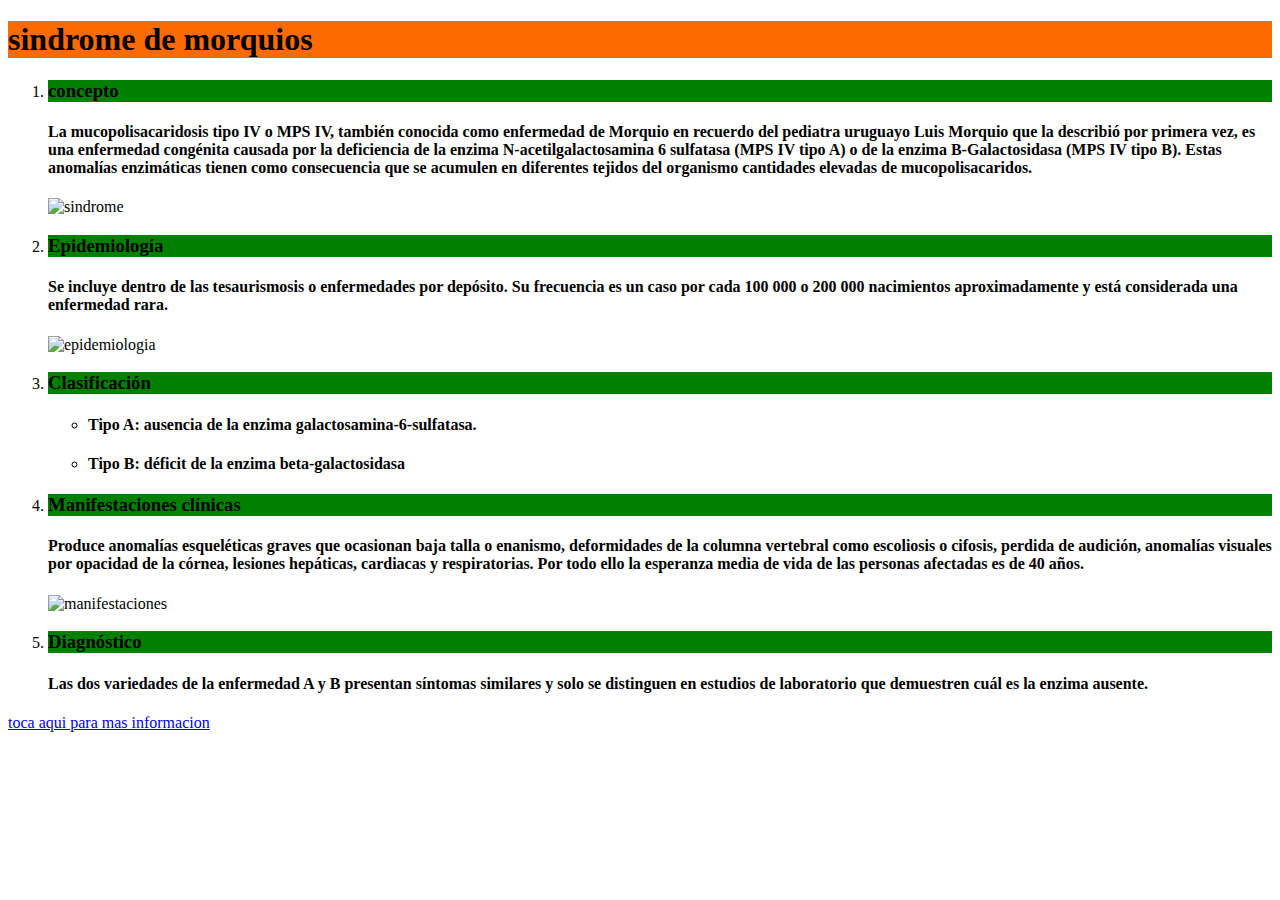
==== index.html @ b5b3afc1 "Rename proyecto.html to index.html" ====
<!DOCTYPE html>
<html lang="en">
<head>
    <meta charset="UTF-8">
    <meta http-equiv="X-UA-Compatible" content="IE=edge">
    <meta name="viewport" content="width=device-width, initial-scale=1.0">
    <title>tito.com</title>
</head>
<body>
    <h1 style="background-color:rgb(255, 106, 0) ;">sindrome de morquios</h1>
    <div>
        <ol>
            <li><H3 style="background-color:rgb(0, 128, 0) ;">concepto</H3></li>
            <h4>La mucopolisacaridosis tipo IV o MPS IV, también conocida como enfermedad de Morquio en recuerdo del pediatra uruguayo Luis Morquio que la describió por primera vez, es una enfermedad congénita causada por la deficiencia de la enzima N-acetilgalactosamina 6 sulfatasa (MPS IV tipo A) o de la enzima B-Galactosidasa (MPS IV tipo B). Estas anomalías enzimáticas tienen como consecuencia que se acumulen en diferentes tejidos del organismo cantidades elevadas de mucopolisacaridos.</h4>
            <td><img id="foto" src="https://encrypted-tbn0.gstatic.com/images?q=tbn:ANd9GcTXy_rLRht78bVQp1WFwuQYkByS-EObQC8b_Q&usqp=CAU" alt="sindrome"width=30% height="200px"></td>
            <li><h3 style="background-color:rgb(0, 128, 0) ;">Epidemiología</h3></li>
            <h4>Se incluye dentro de las tesaurismosis o enfermedades por depósito. Su frecuencia es un caso por cada 100 000 o 200 000 nacimientos aproximadamente y está considerada una enfermedad rara.</h4>
            <td><img id="foto" src="https://encolombia.com/wp-content/uploads/2013/10/figura4.enfermedad-morquio.png" alt="epidemiologia"width=40% height="250px"></td>
            <li><h3 style="background-color:rgb(0, 128, 0) ;">Clasificación</h3></li>
            <ul>
                <li><h4>Tipo A: ausencia de la enzima galactosamina-6-sulfatasa.</h4></li>
                <li><h4>Tipo B: déficit de la enzima beta-galactosidasa</h4></li>
            </ul>
            <li><h3 style="background-color:rgb(0, 128, 0) ;">Manifestaciones clínicas</h3></li>
            <h4>Produce anomalías esqueléticas graves que ocasionan baja talla o enanismo, deformidades de la columna vertebral como escoliosis o cifosis, perdida de audición, anomalías visuales por opacidad de la córnea, lesiones hepáticas, cardiacas y respiratorias. Por todo ello la esperanza media de vida de las personas afectadas es de 40 años.</h4>
            <td><img id="foto" src="https://encrypted-tbn0.gstatic.com/images?q=tbn:ANd9GcQoLBrrmVcemgmRfOuMPhEU1Bg0KLCxdZKxWQ&usqp=CAU" alt="manifestaciones"width=30% height="200px"></td>
            <li><h3 style="background-color:rgb(0, 128, 0) ;">Diagnóstico</h3></li>
            <h4>Las dos variedades de la enfermedad A y B presentan síntomas similares y solo se distinguen en estudios de laboratorio que demuestren cuál es la enzima ausente.</h4>
        </ol>
    </div>
    <div>
        <a href=https://www.gob.mx/salud%7Cseguropopular/es/articulos/el-sindrome-de-morquio-enfermedad-poco-frecuente-pero-de-alto-costo-en-la-cobertura-del-fondo-de-proteccion-contra-gastos-catastroficos#:~:text=El%20s%C3%ADndrome%20de%20Morquio%20o,interfiriendo%20con%20su%20adecuado%20funcionamiento.>toca aqui para mas informacion</a>
    </div>
</body>
</html>
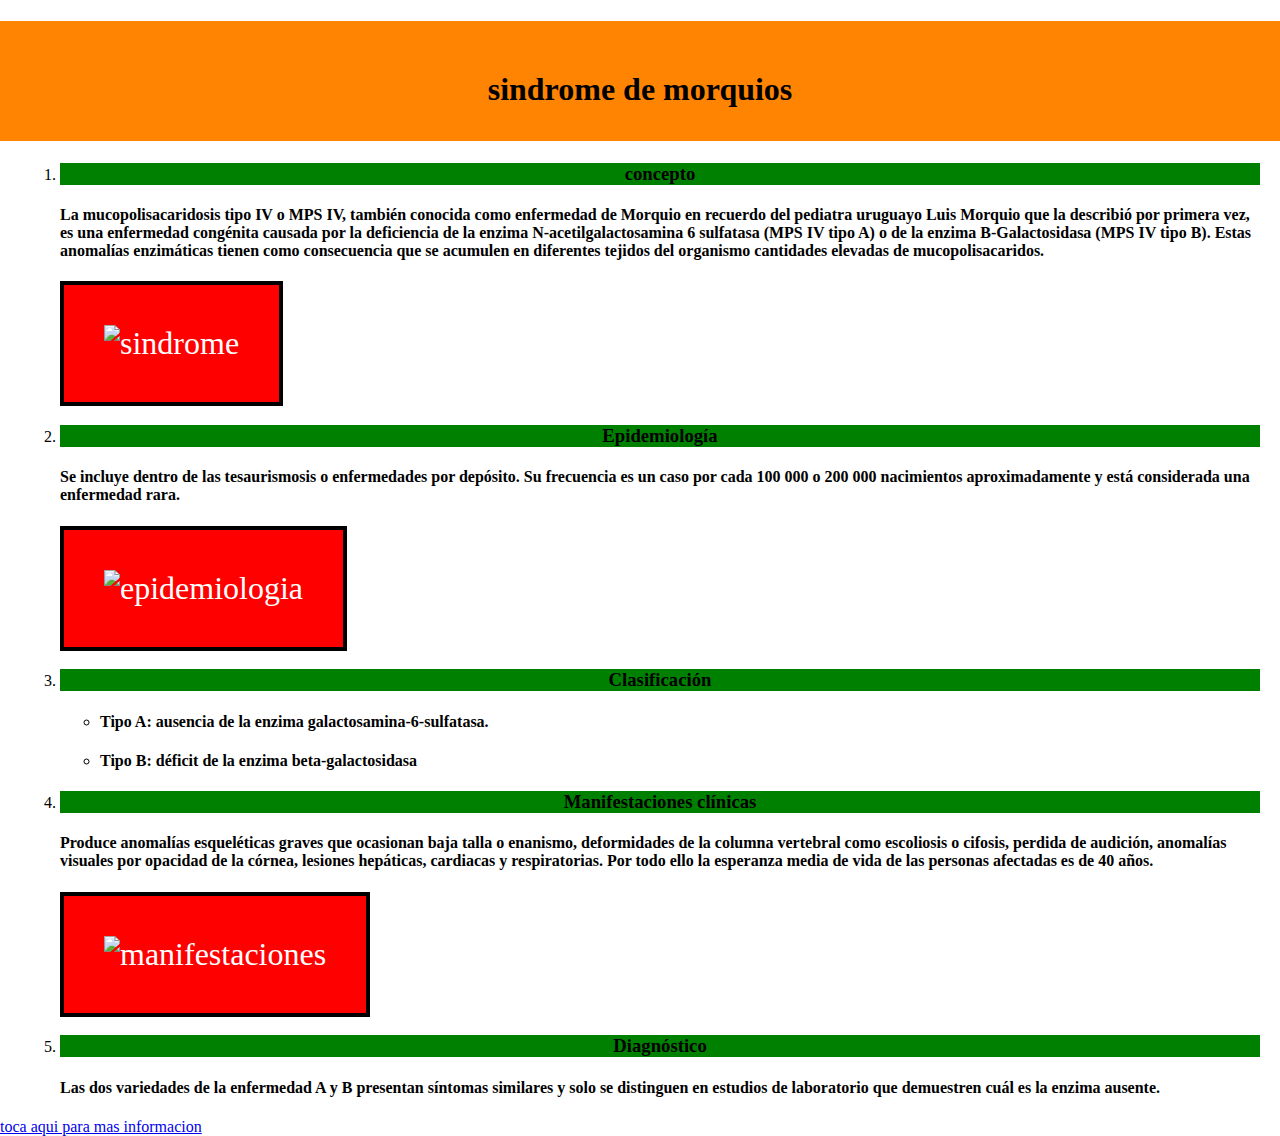
==== commit 518871ac: "Rename proyecto.html to index.html" ====
--- a/index.html
+++ b/index.html
@@ -4,27 +4,28 @@
     <meta charset="UTF-8">
     <meta http-equiv="X-UA-Compatible" content="IE=edge">
     <meta name="viewport" content="width=device-width, initial-scale=1.0">
+    <link rel="stylesheet" href="proyecto.css">
     <title>tito.com</title>
 </head>
 <body>
-    <h1 style="background-color:rgb(255, 106, 0) ;">sindrome de morquios</h1>
-    <div>
+    <h1 id="textotitulo">sindrome de morquios</h1>
+    <div id="principal">
         <ol>
-            <li><H3 style="background-color:rgb(0, 128, 0) ;">concepto</H3></li>
+            <li><H3 id="texto">concepto</H3></li>
             <h4>La mucopolisacaridosis tipo IV o MPS IV, también conocida como enfermedad de Morquio en recuerdo del pediatra uruguayo Luis Morquio que la describió por primera vez, es una enfermedad congénita causada por la deficiencia de la enzima N-acetilgalactosamina 6 sulfatasa (MPS IV tipo A) o de la enzima B-Galactosidasa (MPS IV tipo B). Estas anomalías enzimáticas tienen como consecuencia que se acumulen en diferentes tejidos del organismo cantidades elevadas de mucopolisacaridos.</h4>
             <td><img id="foto" src="https://encrypted-tbn0.gstatic.com/images?q=tbn:ANd9GcTXy_rLRht78bVQp1WFwuQYkByS-EObQC8b_Q&usqp=CAU" alt="sindrome"width=30% height="200px"></td>
-            <li><h3 style="background-color:rgb(0, 128, 0) ;">Epidemiología</h3></li>
+            <li><h3 id="texto">Epidemiología</h3></li>
             <h4>Se incluye dentro de las tesaurismosis o enfermedades por depósito. Su frecuencia es un caso por cada 100 000 o 200 000 nacimientos aproximadamente y está considerada una enfermedad rara.</h4>
             <td><img id="foto" src="https://encolombia.com/wp-content/uploads/2013/10/figura4.enfermedad-morquio.png" alt="epidemiologia"width=40% height="250px"></td>
-            <li><h3 style="background-color:rgb(0, 128, 0) ;">Clasificación</h3></li>
+            <li><h3 id="texto">Clasificación</h3></li>
             <ul>
                 <li><h4>Tipo A: ausencia de la enzima galactosamina-6-sulfatasa.</h4></li>
                 <li><h4>Tipo B: déficit de la enzima beta-galactosidasa</h4></li>
             </ul>
-            <li><h3 style="background-color:rgb(0, 128, 0) ;">Manifestaciones clínicas</h3></li>
+            <li><h3 id="texto">Manifestaciones clínicas</h3></li>
             <h4>Produce anomalías esqueléticas graves que ocasionan baja talla o enanismo, deformidades de la columna vertebral como escoliosis o cifosis, perdida de audición, anomalías visuales por opacidad de la córnea, lesiones hepáticas, cardiacas y respiratorias. Por todo ello la esperanza media de vida de las personas afectadas es de 40 años.</h4>
             <td><img id="foto" src="https://encrypted-tbn0.gstatic.com/images?q=tbn:ANd9GcQoLBrrmVcemgmRfOuMPhEU1Bg0KLCxdZKxWQ&usqp=CAU" alt="manifestaciones"width=30% height="200px"></td>
-            <li><h3 style="background-color:rgb(0, 128, 0) ;">Diagnóstico</h3></li>
+            <li><h3 id="texto">Diagnóstico</h3></li>
             <h4>Las dos variedades de la enfermedad A y B presentan síntomas similares y solo se distinguen en estudios de laboratorio que demuestren cuál es la enzima ausente.</h4>
         </ol>
     </div>
--- a/proyecto.css
+++ b/proyecto.css
@@ -0,0 +1,31 @@
+body{
+    margin:0;
+}
+#principal{
+    margin:20px;
+}
+#foto{
+height: 300px;  
+width: 400px;
+background-color: #ff0000;
+font-size: 32px;
+border: 4px solid #000000 ;
+padding: 40px ;
+margin: auto ;
+color: rgb(255, 255, 255);
+
+
+}
+
+#texto{
+    background-color: 	rgb(0, 128, 0);
+    text-align: center;
+}
+
+
+#textotitulo{
+    background-color:rgb(255, 132, 1);
+    text-align: center;
+    height: 70px;
+    padding-top:50px;
+}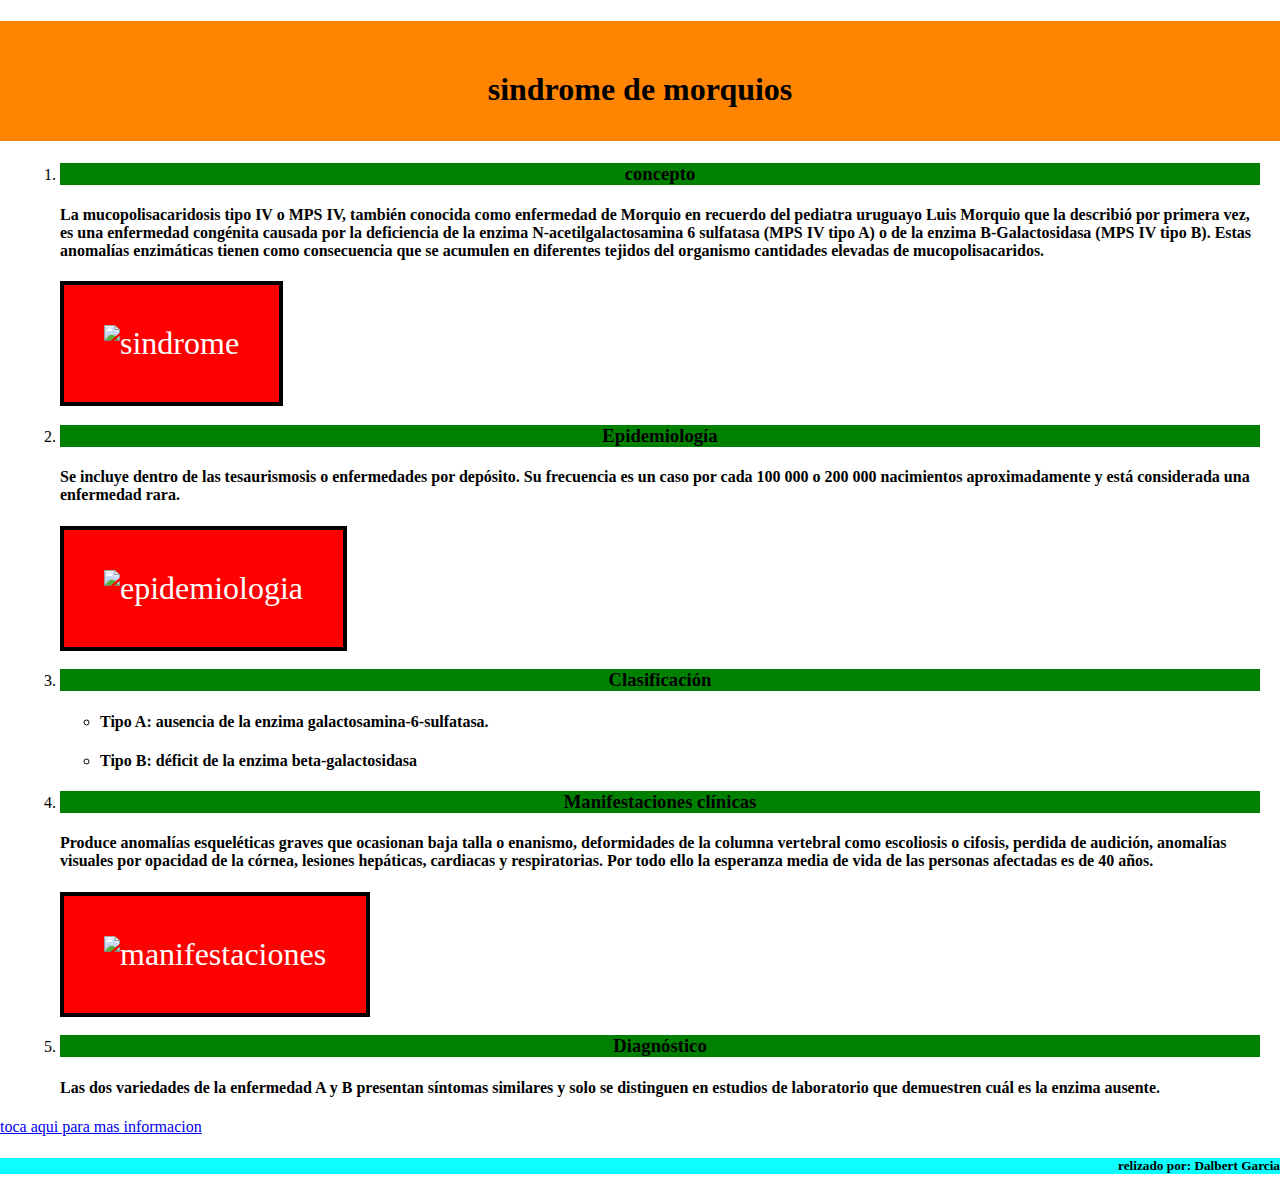
==== commit 62c0d6f4: "Rename proyecto.html to index.html" ====
--- a/index.html
+++ b/index.html
@@ -32,5 +32,8 @@
     <div>
         <a href=https://www.gob.mx/salud%7Cseguropopular/es/articulos/el-sindrome-de-morquio-enfermedad-poco-frecuente-pero-de-alto-costo-en-la-cobertura-del-fondo-de-proteccion-contra-gastos-catastroficos#:~:text=El%20s%C3%ADndrome%20de%20Morquio%20o,interfiriendo%20con%20su%20adecuado%20funcionamiento.>toca aqui para mas informacion</a>
     </div>
+    <div>
+        <h5 id="realizado">relizado por: Dalbert Garcia</h5>
+    </div>
 </body>
 </html>
--- a/proyecto.css
+++ b/proyecto.css
@@ -28,4 +28,8 @@
     text-align: center;
     height: 70px;
     padding-top:50px;
+}
+#realizado{
+    background-color: rgb(12, 255, 255);
+    text-align: right;
 }